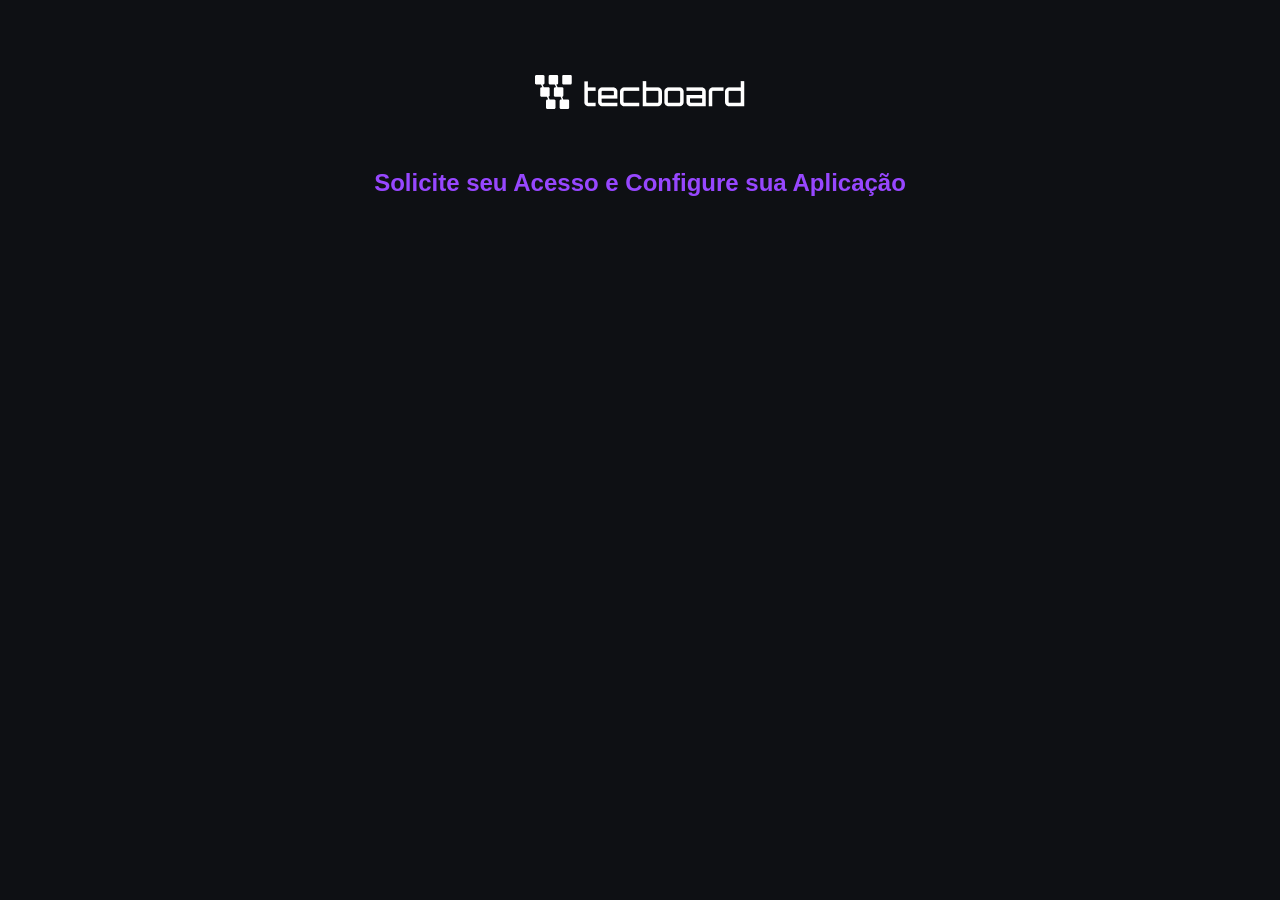
==== cadastro.html @ b3b28869 "Commit inicial do starter kit" ====
<!-- ==========================================================================
     PROJETO TECBOARD - PÁGINA DE CADASTRO
     Arquivo: cadastro.html
     
     FLUXO GIT:
     - O desenvolvimento deste formulário deve ser feito na branch:
       git checkout -b feat/pagina-cadastro
     - Mensagem de commit sugerida:
       git commit -m "Implementa pagina de cadastro e estilizacao do formulario"
     ========================================================================== -->
<!DOCTYPE html>
<html lang="pt-br">
<head>
    <meta charset="UTF-8">
    <meta name="viewport" content="width=device-width, initial-scale=1.0">
    <link rel="stylesheet" href="css/styles.css">
    <link rel="icon" href="favicon-tecboard-dark.svg" type="image/svg+xml">
    <title>Tecboard - Cadastro</title>
</head>

<body>
    <header>
        <a href="index.html">
            <img src="img/logo-tecboard-branco.png" alt="Logo Tecboard na cor branca">
        </a>
    </header>

    <main>
        <section id="cadastro">
            <h2>Solicite seu Acesso e Configure sua Aplicação</h2>

            <form action="#" method="post">
                <!-- Construa os blocos de fieldset do formulário aqui -->
            </form>
        </section>
    </main>
</body>
</html>
---- css/styles.css ----
/* ==========================================================================
   PROJETO TECBOARD - ESTILOS GLOBAIS
   Arquivo: css/styles.css
   
   FLUXO GIT:
   - Correções visuais da Hero Section devem ser feitas na branch:
     git checkout -b fix/correcoes-css
   - Novas estilizações do formulário devem ser feitas na branch:
     git checkout -b feat/pagina-cadastro
   ========================================================================== */

/* --------------------------------------------------------------------------
   1. IMPORTAÇÃO DE FONTES LOCAIS E RESET
   -------------------------------------------------------------------------- */
@font-face {
    font-family: "Unbounded";
    src: url("fonts/Unbounded-Bold.ttf") format("truetype");
    font-weight: 700;
    font-style: normal;
    font-display: swap;
}

@font-face {
    font-family: "Poppins";
    src: url("../fonts/Poppins-Regular.ttf") format("truetype");
    font-weight: 400;
    font-style: normal;
    font-display: swap;
}

* {
    margin: 0px;
    padding: 0px;
}

body {
    background-color: #0E1014;
    color: #FFFFFF;
}

header img {
    display: block;
    margin: 75px auto 0 auto;
}

/* --------------------------------------------------------------------------
   2. HERO SECTION
   -------------------------------------------------------------------------- */
h1 {
    font-size: 80px;
    font-family: "Unbounded", sans-serif;
    font-weight: 700;
    text-align: center;
    margin-top: 60px;
}

h1 span {
    color: #9747FF;
}

p {
    font-size: 24px;
    font-family: "Poppins", sans-serif;
    font-weight: 400;
    text-align: center;
    margin-top: 24px;
    color: #FFFFFF;
}

a {
    color: #FFFFFF;
    text-decoration: none;
    font-size: 24px;    
    font-family: "Poppins", sans-serif;
    background-color: #9747FF;
    width: 340px;
    height: 66px;
    text-align: center;
    line-height: 66px;
    border-radius: 36px;
    margin: 40px auto;
}

a:hover {
    background-color: #8233E8;
}

section img {
    display: block;
    width: 792;
    height: 446;
    margin: 0 auto;
}

/* --------------------------------------------------------------------------
   3. FORMULÁRIO DE CADASTRO (cadastro.html)
   Desenvolva as regras do formulário abaixo durante a branch feat/pagina-cadastro
   -------------------------------------------------------------------------- */
#cadastro {
    width: 800px;
    margin: 60px auto;
    font-family: "Poppins", sans-serif;
}

#cadastro h2 {
    font-family: "Unbounded", sans-serif;
    text-align: center;
    margin-bottom: 30px;
    color: #9747FF;
}
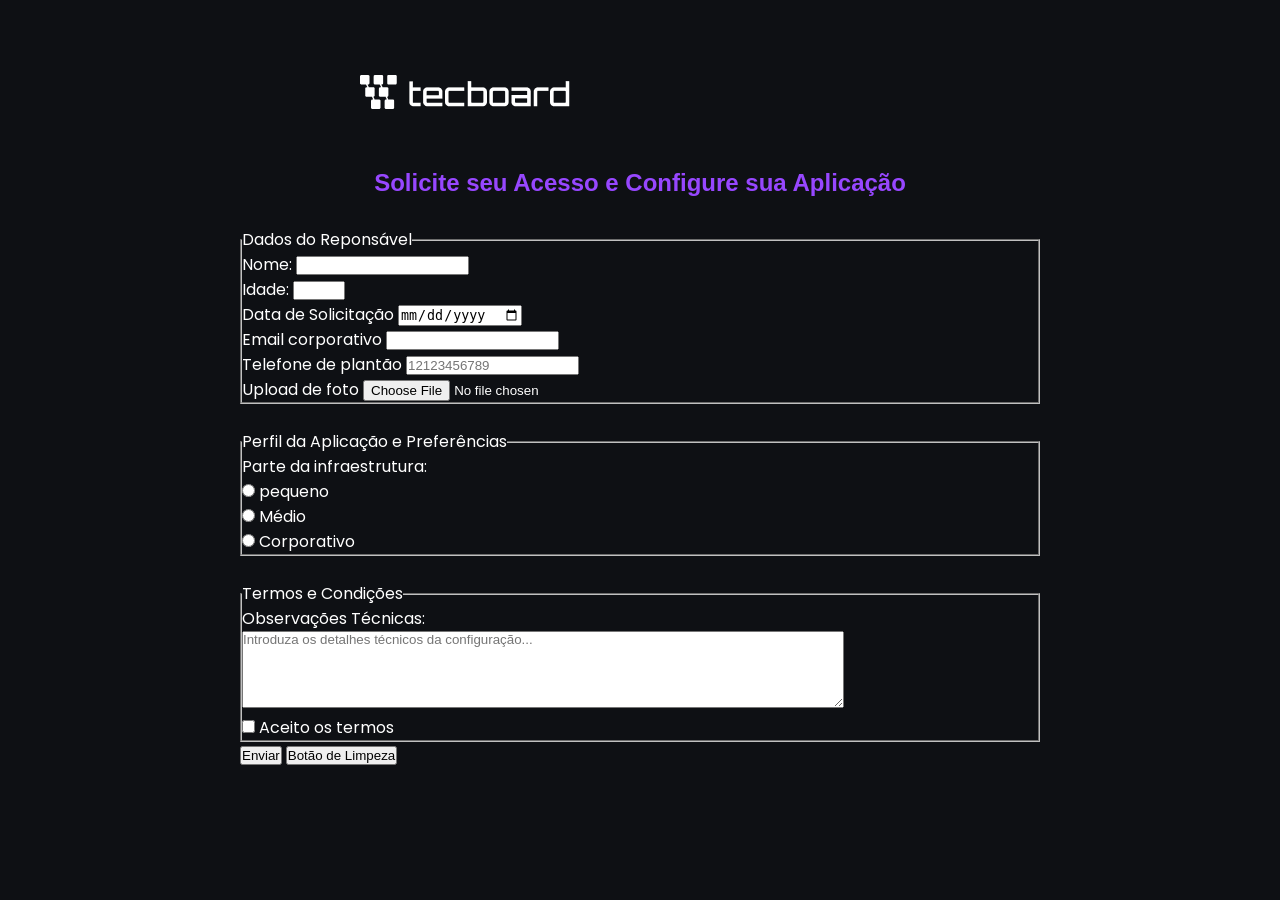
==== commit 25d5665a: "Implementa pagina de cadastro e estilizacao do fomulario" ====
--- a/cadastro.html
+++ b/cadastro.html
@@ -20,17 +20,98 @@
 
 <body>
     <header>
-        <a href="index.html">
+        <!--
+        <a href="index.html" >  -->
             <img src="img/logo-tecboard-branco.png" alt="Logo Tecboard na cor branca">
-        </a>
+        <!--</a>-->
     </header>
 
     <main>
         <section id="cadastro">
             <h2>Solicite seu Acesso e Configure sua Aplicação</h2>
+            
 
             <form action="#" method="post">
                 <!-- Construa os blocos de fieldset do formulário aqui -->
+                 <fieldset>
+
+                    <legend>Dados do Reponsável</legend>
+                    
+                    <label for="name">Nome:</label>
+                    <input id= "name" type="text" name="userName" required>
+                    <br>
+
+                    <label for="age">Idade:</label>
+                    <input id="age" type="number" name="userAge" required min="12" max="100">
+                    <br>
+
+                    <label for="birthDate">Data de Solicitação</label>
+                    <input id="birthDate" type="date" name="userBirthDate">
+                    <br>    
+
+                    <label for="email">Email corporativo</label>
+                    <input id="email" type="email" name="userEmail" required>
+                    <br>
+
+                    <label for="phone">Telefone de plantão</label>
+                    <input id="phone" type="tel" name="userPhoneNumber" pattern="[0-9]{11}" placeholder="12123456789">
+                    <br>
+
+                    <label for="image">Upload de foto</label>
+                    <input id="image" type="file" accept="image/*" name="userImage">
+                    <br>
+                </fieldset> 
+                
+                <br>
+
+                <fieldset>
+                    <legend>Perfil da Aplicação e Preferências</legend>
+                    <label for="appName">Parte da infraestrutura:</label>
+                    <br>
+
+                    <input id="pequeno" type="radio" name="userGender" value="pequeno">
+                    <label for="pequeno">pequeno</label>
+                    <br>
+                    
+                    <input id="medio" type="radio" name="userGender" value="medio">
+                    <label for="medio">Médio</label>
+                    <br>
+
+                    <input id="corporativo" type="radio" name="userGender" value="corporativo">
+                    <label for="corporativo">Corporativo</label>
+                    <br>
+                 
+
+                </fieldset>
+                
+                <br>
+                <fieldset>
+
+                    <legend>Termos e Condições</legend>
+                    
+
+
+                    <div class="form-group">
+                        <label for="observacoes_tecnicas">Observações Técnicas:</label>
+                        <br>
+                        <textarea
+                            id="observacoes_tecnicas"
+                            name="observacoes_tecnicas" 
+                            rows="5" 
+                            cols="50"
+                            placeholder="Introduza os detalhes técnicos da configuração..."
+                            style="resize: vertical; width: 100%; max-width: 600px; font-family: sans-serif;"
+                        ></textarea>
+                    </div> 
+                    
+                    <input id="terms" type="checkbox" name="terms" required>            
+                    <label for="terms">Aceito os termos</label> 
+
+                </fieldset>
+                    <button type="submit">Enviar</button>
+                    <button type="reset">Botão de Limpeza</button>
+
+
             </form>
         </section>
     </main>
--- a/css/styles.css
+++ b/css/styles.css
@@ -14,7 +14,7 @@
    -------------------------------------------------------------------------- */
 @font-face {
     font-family: "Unbounded";
-    src: url("fonts/Unbounded-Bold.ttf") format("truetype");
+    src: url("../fonts/Unbounded-Regular.ttf") format("truetype");
     font-weight: 700;
     font-style: normal;
     font-display: swap;
@@ -40,7 +40,7 @@
 
 header img {
     display: block;
-    margin: 75px auto 0 auto;
+    margin: 75px 0 0 360px;
 }
 
 /* --------------------------------------------------------------------------
@@ -75,6 +75,7 @@
     background-color: #9747FF;
     width: 340px;
     height: 66px;
+    display: block;
     text-align: center;
     line-height: 66px;
     border-radius: 36px;
